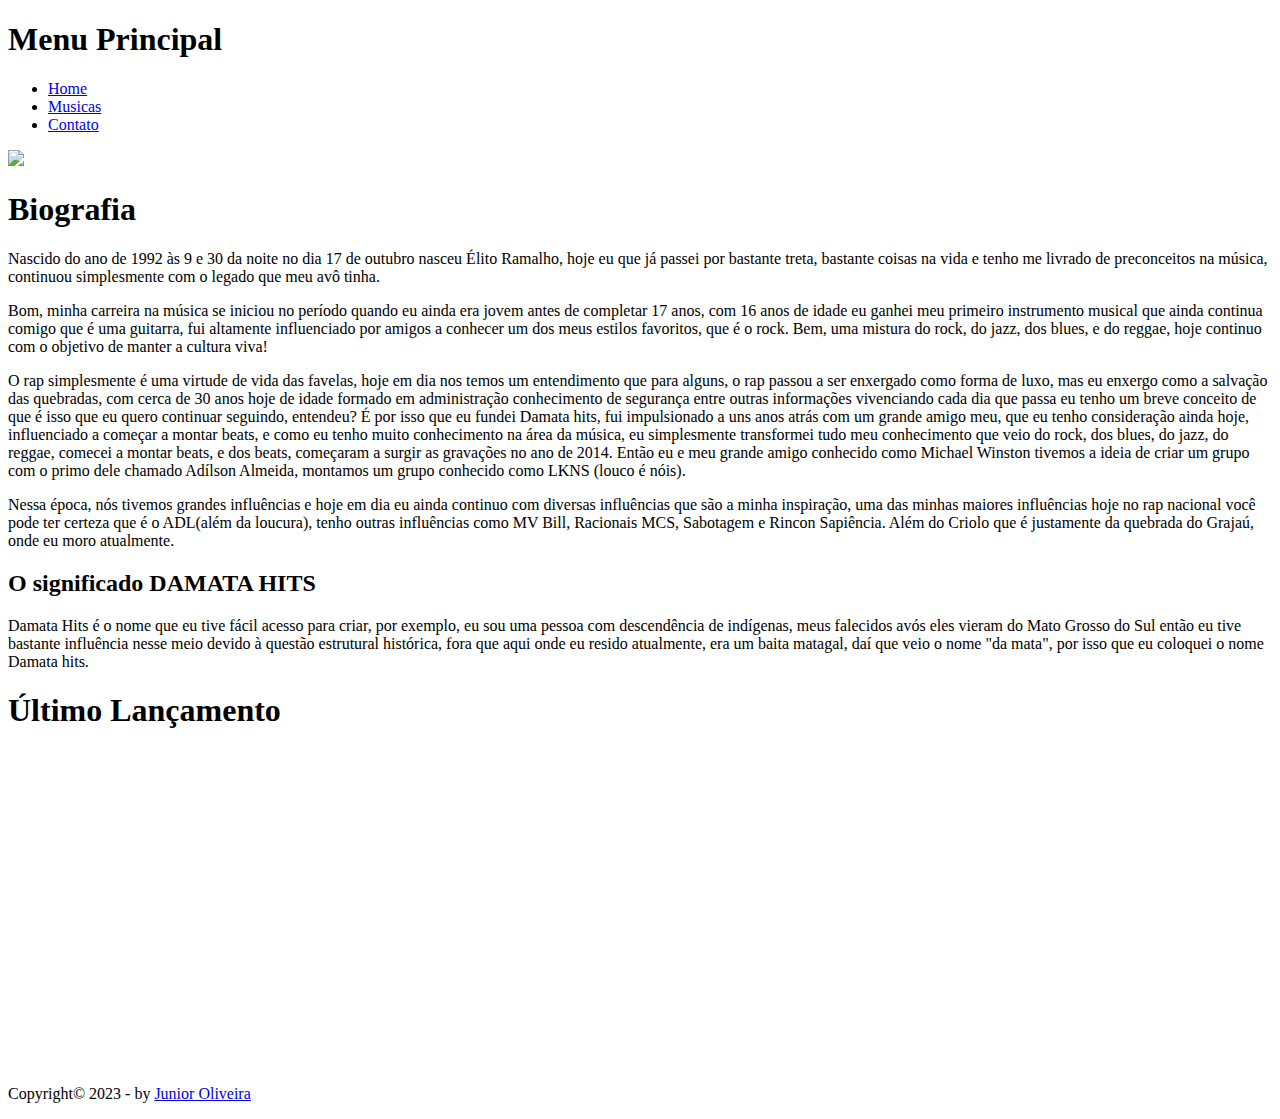
==== index.html @ 34044c93 "Commit Initial" ====
<!DOCTYPE html>
<html lang="pt-br">
<head>
    <meta charset="UTF-8">
    <title>Damata Hits</title>
    <link rel="icon" type="image/pnj" href="../imagens/icone.png">
    <link rel="stylesheet" href="../css/estilo.css">
</head>
<body>

    <div id="interface">
        <header id="cabecalho">
        <nav id="menu">
        <h1>Menu Principal</h1>	
        <ul>
            <li><a href="index.html">Home</a></li>
            <li><a href="musicas.html">Musicas</a></li>
            <li><a href="contato.html">Contato</a></li>
        </ul>
        </nav>
        </header>
        <article>
            <img src="../imagens/logo1.jpg">
            <h1>Biografia</h1>
            <p>Nascido do ano de 1992 às 9 e 30 da noite no dia 17 de outubro nasceu Élito Ramalho, hoje eu que já passei por bastante treta, bastante coisas na vida e tenho me livrado de preconceitos na música, continuou simplesmente com o legado que meu avô tinha.</p>
            <p>Bom, minha carreira na música se iniciou no período quando eu ainda era jovem antes de completar 17 anos, com 16 anos de idade eu ganhei meu primeiro instrumento musical que ainda continua comigo que é uma guitarra, fui altamente influenciado por amigos a conhecer um dos meus estilos favoritos, que é o rock. Bem, uma mistura do rock, do jazz, dos blues, e do reggae, hoje continuo com o objetivo de manter a cultura viva!</p>
            <p>O rap simplesmente é uma virtude de vida das favelas, hoje em dia nos temos um entendimento que para alguns, o rap passou a ser enxergado como forma de luxo, mas eu enxergo como a salvação das quebradas, com cerca de 30 anos hoje de idade formado em administração conhecimento de segurança entre outras informações vivenciando cada dia que passa eu tenho um breve conceito de que é isso que eu quero continuar seguindo, entendeu? É por isso que eu fundei Damata hits, fui impulsionado a uns anos atrás com um grande amigo meu, que eu tenho consideração ainda hoje, influenciado a começar a montar beats, e como eu tenho muito conhecimento na área da música, eu simplesmente transformei tudo meu conhecimento que veio do rock, dos blues, do jazz, do reggae, comecei a montar beats, e dos beats, começaram a surgir as gravações no ano de 2014. Então eu e meu grande amigo conhecido como Michael Winston tivemos a ideia de criar um grupo com o primo dele chamado Adílson Almeida, montamos um grupo conhecido como LKNS (louco é nóis).</p>
            <p>Nessa época, nós tivemos grandes influências e hoje em dia eu ainda continuo com diversas influências que são a minha inspiração, uma das minhas maiores influências hoje no rap nacional você pode ter certeza que é o ADL(além da loucura), tenho outras influências como MV Bill, Racionais MCS, Sabotagem e Rincon Sapiência. Além do Criolo que é justamente da quebrada do Grajaú, onde eu moro atualmente.</p>
            <h2>O significado DAMATA HITS</h2>
            <p>Damata Hits é o nome que eu tive fácil acesso para criar, por exemplo, eu sou uma pessoa com descendência de indígenas, meus falecidos avós eles vieram do Mato Grosso do Sul então eu tive bastante influência nesse meio devido à questão estrutural histórica, fora que aqui onde eu resido atualmente, era um baita matagal, daí que veio o nome "da mata", por isso que eu coloquei o nome Damata hits.</p>
            <h1>Último Lançamento</h1>
            <iframe width="560" height="315" src="https://www.youtube.com/embed/aBspuTvuwsU" title="YouTube video player" frameborder="0" allow="accelerometer; autoplay; clipboard-write; encrypted-media; gyroscope; picture-in-picture; web-share" allowfullscreen></iframe>
        </article>
    <footer id="rodape">
        <p>Copyright&copy; 2023 - by <a href="https://www.instagram.com/koejuniu/" target="_blank">Junior Oliveira</a></p>
    </footer>
    </div>
</body>
</html>
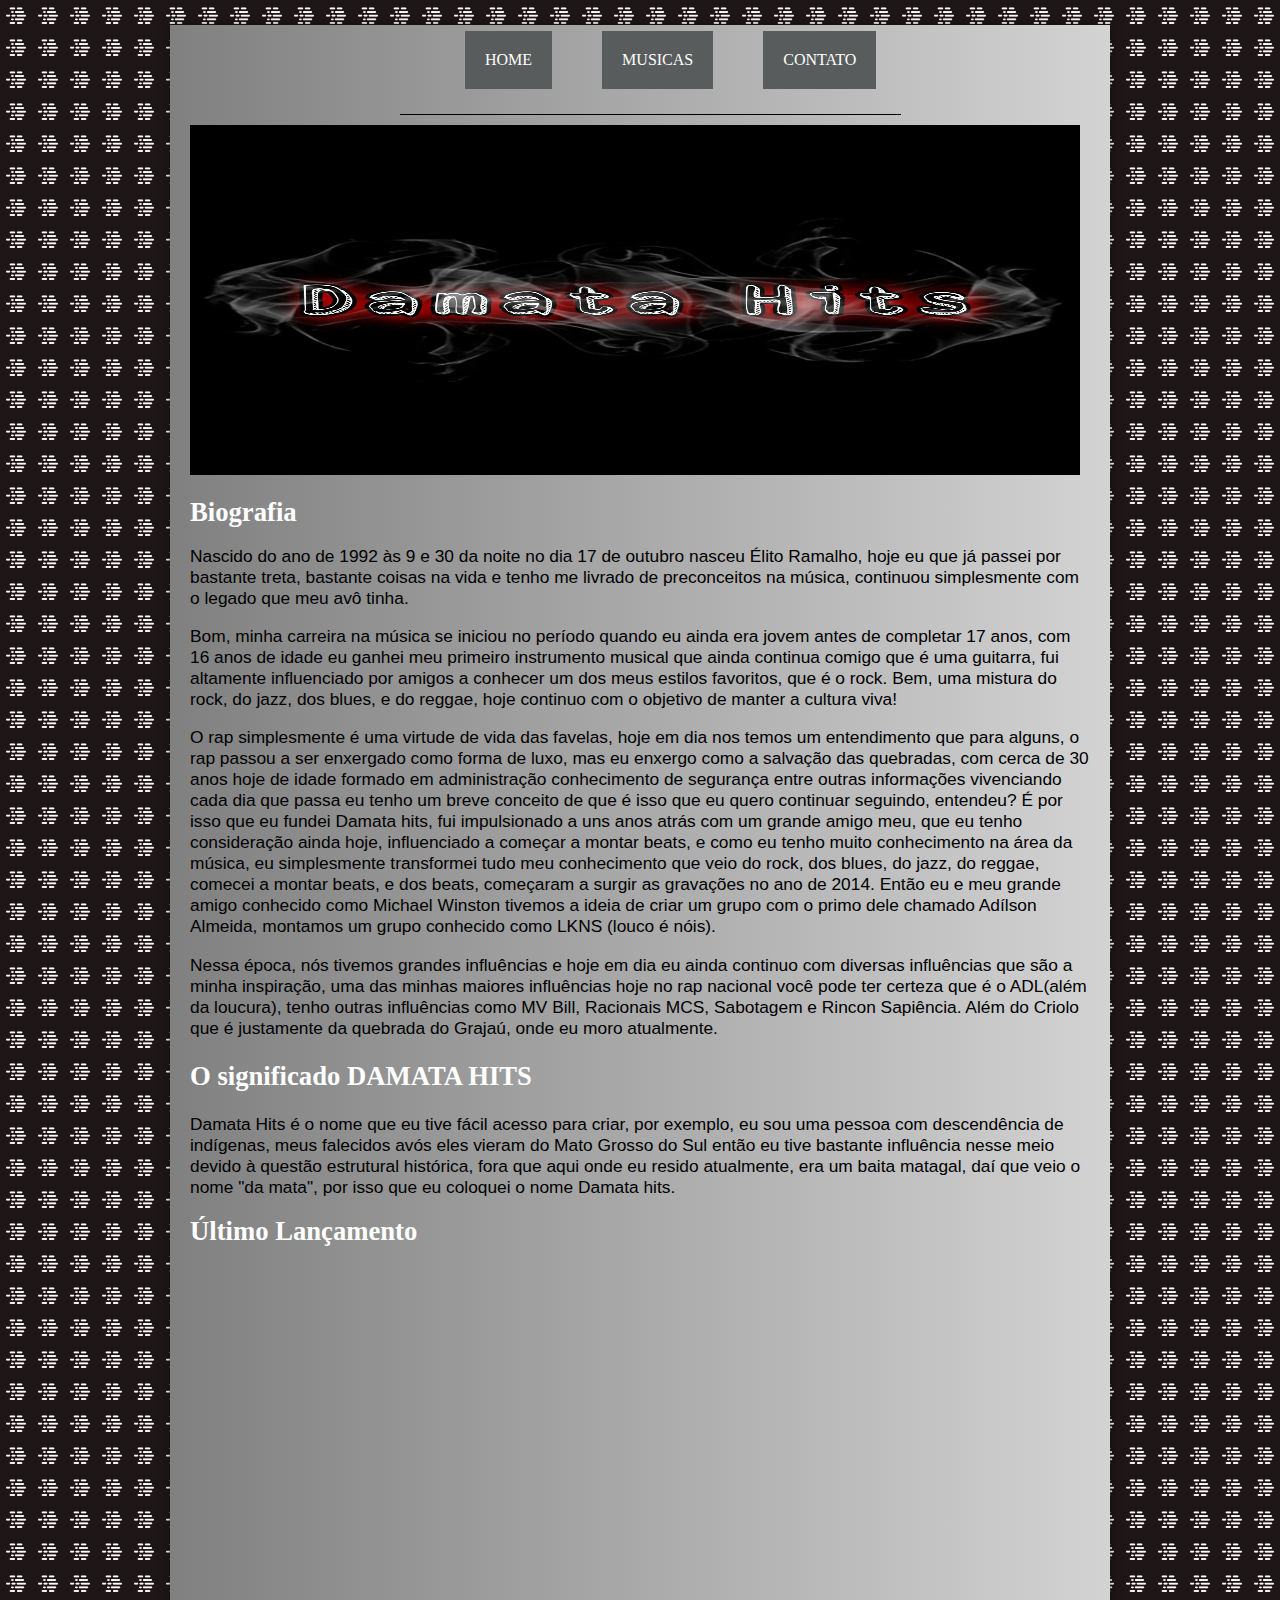
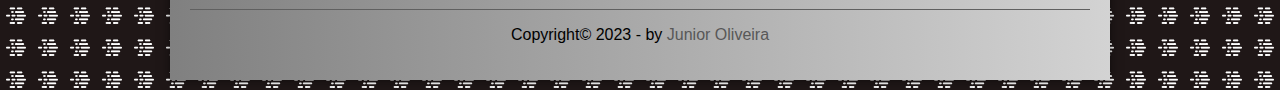
==== commit d46e215a: "Update index.html" ====
--- a/index.html
+++ b/index.html
@@ -4,7 +4,7 @@
     <meta charset="UTF-8">
     <title>Damata Hits</title>
     <link rel="icon" type="image/pnj" href="../imagens/icone.png">
-    <link rel="stylesheet" href="../css/estilo.css">
+    <link rel="stylesheet" href="css/estilo.css">
 </head>
 <body>
 
@@ -36,4 +36,4 @@
     </footer>
     </div>
 </body>
-</html>+</html>
--- a/css/estilo.css
+++ b/css/estilo.css
@@ -0,0 +1,115 @@
+body{
+    background: url(../imagens/icone.png);
+
+}
+img {
+    width: 890px;
+    height: 350px;
+}
+footer#rodape {
+	clear: both;
+	border-top: 1px solid #606060;
+}
+h1, h2{
+    font-size: 20pt;
+    color: rgb(255, 255, 255); 
+}
+p {
+	font-size: 13pt;
+	font-family: Arial, Helvetica, sans-serif;
+}
+footer#rodape p {
+	font-family: sans-serif;
+	font-size: 12pt;
+	text-align: center;
+
+}
+footer#rodape a {
+	color: #585858;
+	text-decoration: none;
+}
+footer#rodape a:hover{
+	text-decoration: underline;
+	color: red;
+}
+nav#menu {
+	display: block;
+}
+nav#menu ul {
+	list-style: none;
+	text-transform: uppercase;
+	position: absolute;
+	top: -10px;
+	left: 400px;
+    border-bottom: 1px solid black;
+    border-bottom: ;
+}
+nav#menu li {
+	display: inline-block;
+	background-color: #585c5c;
+	padding: 20px;
+	margin: 25px;
+	transition: background-color 1s;
+
+}
+nav#menu li:hover {
+	background-color: #000000;
+}
+
+nav#menu h1{
+	display: none;
+}
+
+nav#menu a {
+	color: rgb(255, 255, 255);
+	text-decoration: none;
+}
+
+nav#menu a:hover {
+	color: rgb(255, 0, 0);
+	text-decoration: underline;
+}
+div {
+	width: 900px;
+	background-image: linear-gradient(to right, rgb(128,128,128), rgb(211,211,211));
+	margin: 25px auto 10px auto;
+	box-shadow: 0px 0px 10px rgba(0, 0, 0, 0.5);
+	padding: 20px;
+
+    
+}
+iframe {
+    margin-top: 25px;
+}
+article{
+    margin-top: 80px;
+}
+ul li#insta{
+	background: url(../imagens/icone-insta.png);
+	width: 100px;
+	height: 100px;
+	background-position: 50% 50%;
+	background-size: 100px;
+}
+ul li#face{
+	background: url(../imagens/icone-face.png);
+	width: 100px;
+	height: 100px;
+	background-position: 50% 50%;
+	background-size: 100px;
+}
+ul li#you{
+	background: url(../imagens/icone-you.png);
+	width: 100px;
+	height: 100px;
+	background-position: 50% 50%;
+	background-size: 100px;
+}
+ul span {
+	opacity: 0;
+}
+ul li {
+	float: left;
+	margin-left: 100px;
+	list-style: none;
+}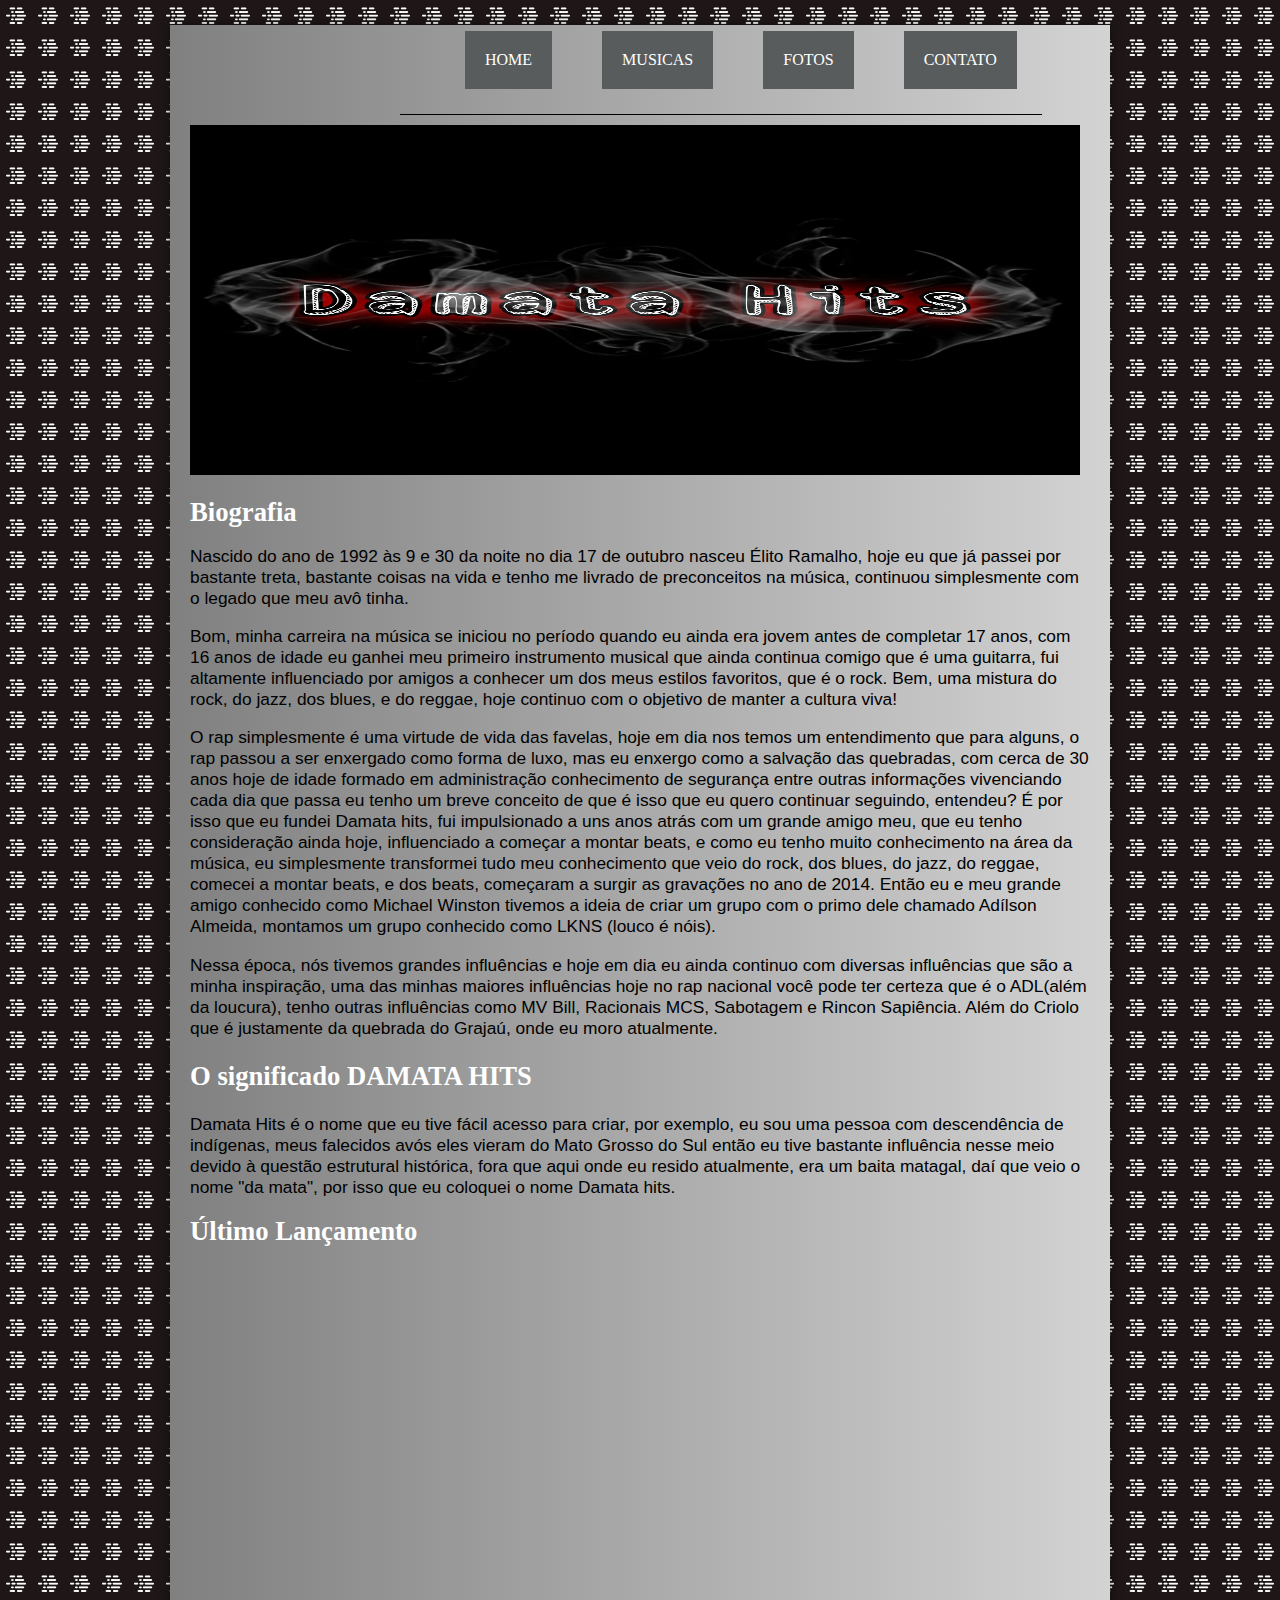
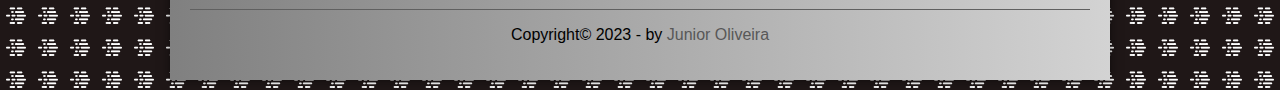
==== commit 268fa4a1: "Add files via upload" ====
--- a/index.html
+++ b/index.html
@@ -3,7 +3,7 @@
 <head>
     <meta charset="UTF-8">
     <title>Damata Hits</title>
-    <link rel="icon" type="image/pnj" href="../imagens/icone.png">
+    <link rel="icon" type="image/pnj" href="imagens/icone.png">
     <link rel="stylesheet" href="css/estilo.css">
 </head>
 <body>
@@ -15,12 +15,14 @@
         <ul>
             <li><a href="index.html">Home</a></li>
             <li><a href="musicas.html">Musicas</a></li>
+            <li><a href="fotos.html">Fotos</a></li>
             <li><a href="contato.html">Contato</a></li>
+            
         </ul>
         </nav>
         </header>
         <article>
-            <img src="../imagens/logo1.jpg">
+            <img src="imagens/logo1.jpg">
             <h1>Biografia</h1>
             <p>Nascido do ano de 1992 às 9 e 30 da noite no dia 17 de outubro nasceu Élito Ramalho, hoje eu que já passei por bastante treta, bastante coisas na vida e tenho me livrado de preconceitos na música, continuou simplesmente com o legado que meu avô tinha.</p>
             <p>Bom, minha carreira na música se iniciou no período quando eu ainda era jovem antes de completar 17 anos, com 16 anos de idade eu ganhei meu primeiro instrumento musical que ainda continua comigo que é uma guitarra, fui altamente influenciado por amigos a conhecer um dos meus estilos favoritos, que é o rock. Bem, uma mistura do rock, do jazz, dos blues, e do reggae, hoje continuo com o objetivo de manter a cultura viva!</p>
@@ -36,4 +38,4 @@
     </footer>
     </div>
 </body>
-</html>
+</html>--- a/css/estilo.css
+++ b/css/estilo.css
@@ -105,11 +105,18 @@
 	background-position: 50% 50%;
 	background-size: 100px;
 }
+ul li#spot{
+background: url(../imagens/icone-spot.png);
+width: 100px;
+height: 100px;
+background-position: 50% 50%;
+background-size: 100px;
+}
 ul span {
 	opacity: 0;
 }
 ul li {
 	float: left;
-	margin-left: 100px;
+	margin-left: 80px;
 	list-style: none;
-}+}
